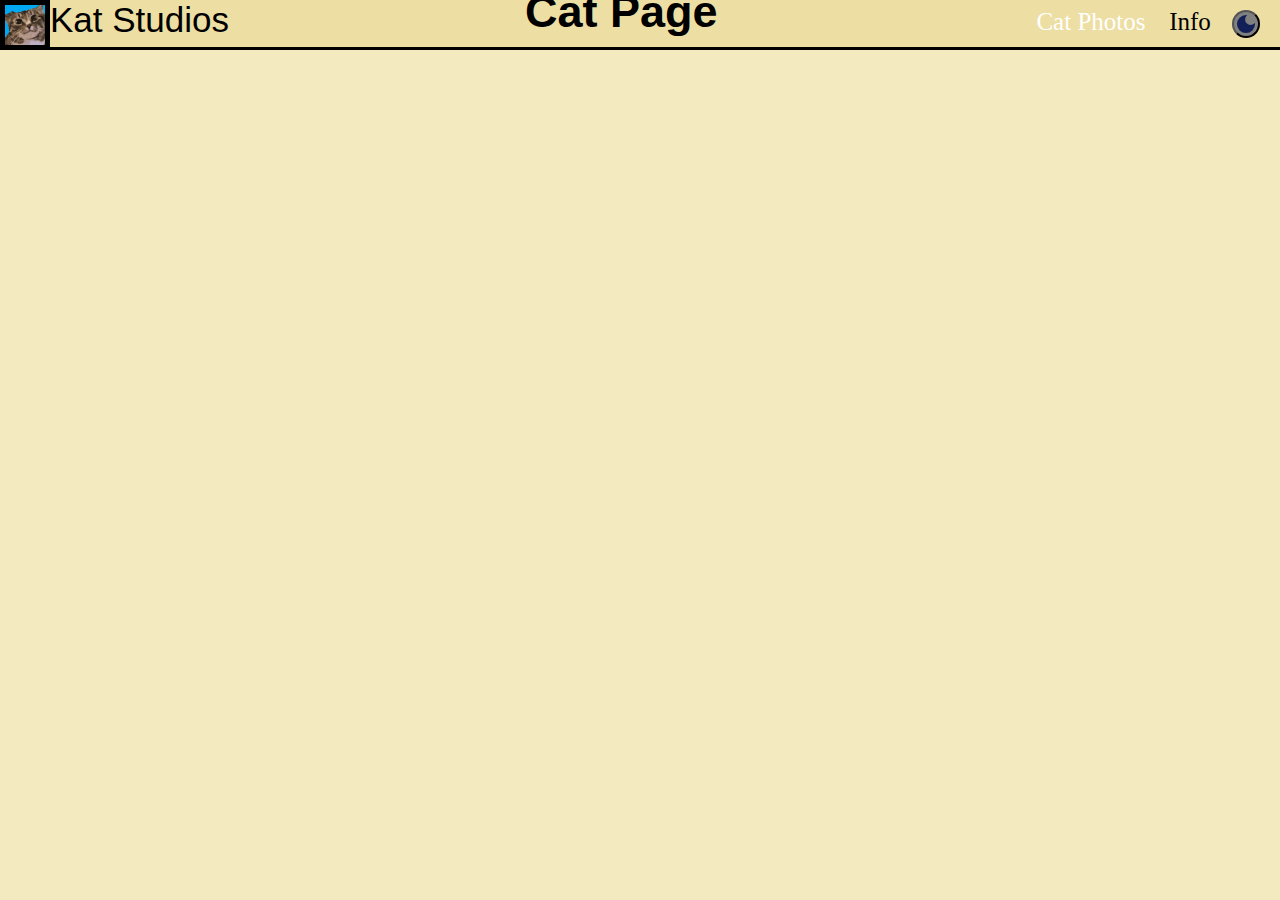
==== catphotos.html @ 7ae12c06 "fixes" ====
<!DOCTYPE html>
<html lang="en">
<head>
    <meta charset="UTF-8">
    <meta name="viewport" content="width=device-width, initial-scale=1.0">
    <title>Website 0.1.0</title>
    <link rel="icon" type="image/x-icon" href="images/kat3.png">
    <script type="text/javascript" src="js/indexjava.js" defer></script>
</head>
<body>
    <button id="theme-switch">
        <svg xmlns="http://www.w3.org/2000/svg" height="24px" viewBox="0 -960 960 960" width="24px" fill="#e8eaed"><path d="M480-120q-150 0-255-105T120-480q0-150 105-255t255-105q14 0 27.5 1t26.5 3q-41 29-65.5 75.5T444-660q0 90 63 153t153 63q55 0 101-24.5t75-65.5q2 13 3 26.5t1 27.5q0 150-105 255T480-120Z"/></svg>
        <svg xmlns="http://www.w3.org/2000/svg" height="24px" viewBox="0 -960 960 960" width="24px" fill="#e8eaed"><path d="M480-280q-83 0-141.5-58.5T280-480q0-83 58.5-141.5T480-680q83 0 141.5 58.5T680-480q0 83-58.5 141.5T480-280ZM200-440H40v-80h160v80Zm720 0H760v-80h160v80ZM440-760v-160h80v160h-80Zm0 720v-160h80v160h-80ZM256-650l-101-97 57-59 96 100-52 56Zm492 496-97-101 53-55 101 97-57 59Zm-98-550 97-101 59 57-100 96-56-52ZM154-212l101-97 55 53-97 101-59-57Z"/></svg>
    </button>
    <link rel="stylesheet" href="css/catphotos.css">
    <div class="topbar"></div>
    <a class="webname" href="index">Kat Studios</a>
    <img src="images/kat3.png" width="40" height="40" style="position:absolute; z-index: 2; top: 0; left: 0; border: 5px solid black;">
    <div class="page2" style="width: auto;">Cat Photos</div>
    <a class="page3" href="info">Info</a>
    <a class="page4" href="settings">Settings</a>
    <h1>Cat Page</h1>
</body>
</html>
---- css/catphotos.css ----
:root{
    --base-color: rgb(244, 234, 191);
    --top-bar: rgb(237, 222, 163);
    --text-color-inactive: black;
    --text-color-active: white;
    --icons: rgb(18, 32, 87);
}
.darkmode{
    --base-color: rgb(24, 19, 53);
    --top-bar: rgb(16, 13, 36);
    --text-color-inactive: rgb(255, 255, 255);
    --text-color-active: rgb(151, 161, 251);
    --icons: rgb(255, 204, 0);
}

body{
    background-color: var(--base-color)
}
.webname{
    position: absolute;
    width: 200px;
    font-family: 'Segoe UI', Tahoma, Geneva, Verdana, sans-serif;
    z-index: 1;
    font-size: 35px;
    top: 0px;
    left: 50px;
    color:var(--text-color-inactive);
    text-decoration: none;
}
.topbar {
    width: 100%;
    top: 0px;
    left: -0.5px;
    height: 47px;
    margin: auto;
    position: absolute;
    color: black;
    background-color: var(--top-bar);
    border-bottom: 3px solid rgb(0, 0, 0);
}
.page2{
    right: 80px;
    width: 70px;
    height: 25px;
    z-index: 2;
    margin: auto;
    text-align: center;
    font-size: 25px;
    text-decoration: none;
    position: absolute;
    transform: translateX(-50%);
    color: var(--text-color-active);
}
.page3{
    right: 20px;
    width: 70px;
    height: 25px;
    z-index: 2;
    margin: auto;
    text-align: center;
    font-size: 25px;
    text-decoration: none;
    position: absolute;
    transform: translateX(-50%);
    color: var(--text-color-inactive);
}
#theme-switch{
    height: 50;
    width: 50;
    padding: 0;
    border-radius: 50%;
    background-color: gray;
    position:absolute;
    z-index: 20;
    display: flex;
    justify-content: center;
    align-items: center;
    top: 10px;
    right: 20px;
}
#theme-switch svg{
    fill: var(--icons);
}
#theme-switch svg:last-child{
    display: none;
}
.darkmode #theme-switch svg:first-child{
    display: none;
}
.darkmode #theme-switch svg:last-child{
    display: block;
}
h1 {
    position: relative;
    width: 300px;
    top:-70px;
    left: 50%;
    transform: translateX(-115px);
    font-family:'Segoe UI', Tahoma, Geneva, Verdana, sans-serif;
    font-size: 45px;
    color: var(--text-color-inactive);
}
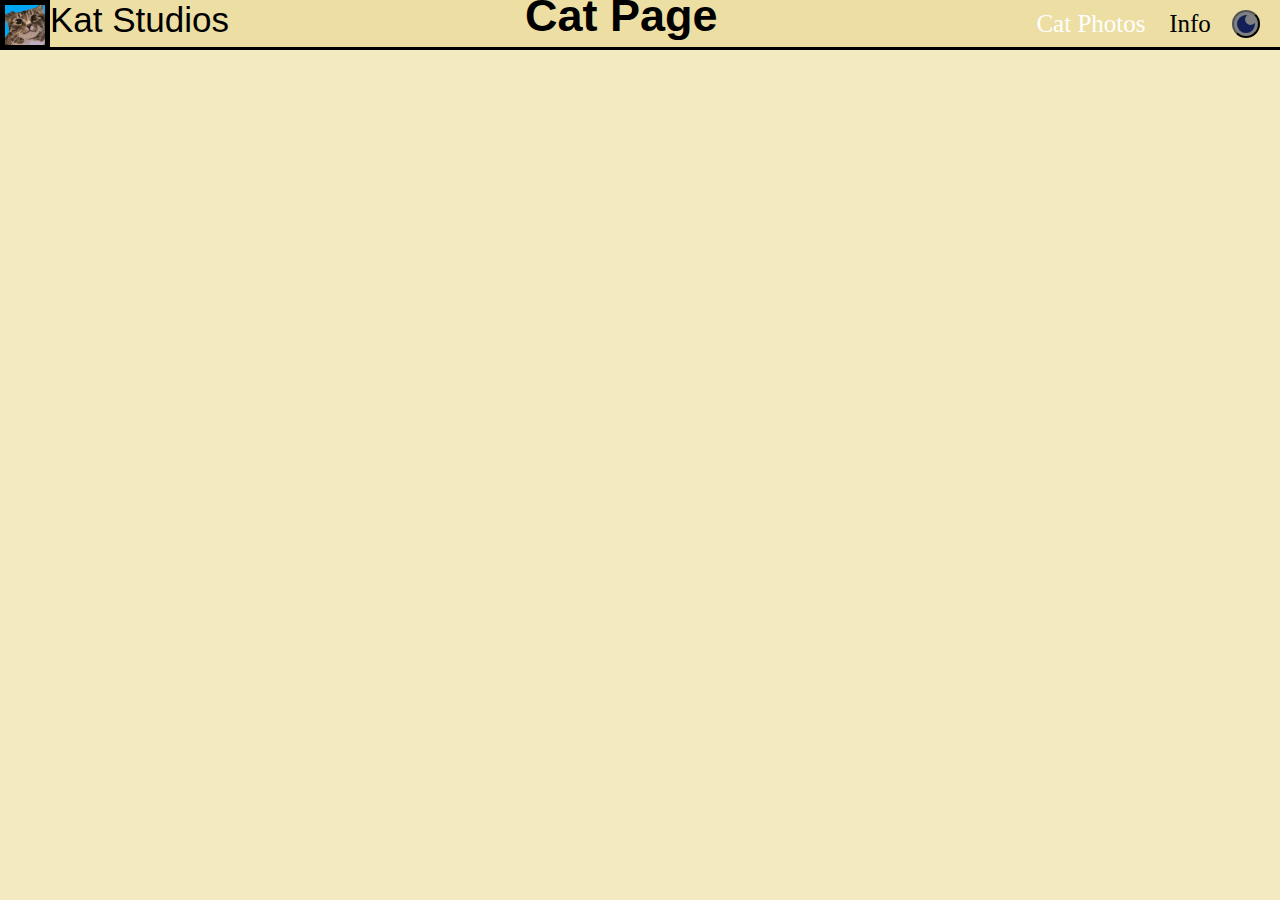
==== commit cc9d463e: "fixes" ====
--- a/catphotos.html
+++ b/catphotos.html
@@ -18,7 +18,6 @@
     <img src="images/kat3.png" width="40" height="40" style="position:absolute; z-index: 2; top: 0; left: 0; border: 5px solid black;">
     <div class="page2" style="width: auto;">Cat Photos</div>
     <a class="page3" href="info">Info</a>
-    <a class="page4" href="settings">Settings</a>
     <h1>Cat Page</h1>
 </body>
 </html>--- a/css/catphotos.css
+++ b/css/catphotos.css
@@ -41,6 +41,7 @@
 .page2{
     right: 80px;
     width: 70px;
+    top: 10px;
     height: 25px;
     z-index: 2;
     margin: auto;
@@ -54,6 +55,7 @@
 .page3{
     right: 20px;
     width: 70px;
+    top: 10px;
     height: 25px;
     z-index: 2;
     margin: auto;
@@ -93,7 +95,7 @@
 h1 {
     position: relative;
     width: 300px;
-    top:-70px;
+    top:-40px;
     left: 50%;
     transform: translateX(-115px);
     font-family:'Segoe UI', Tahoma, Geneva, Verdana, sans-serif;
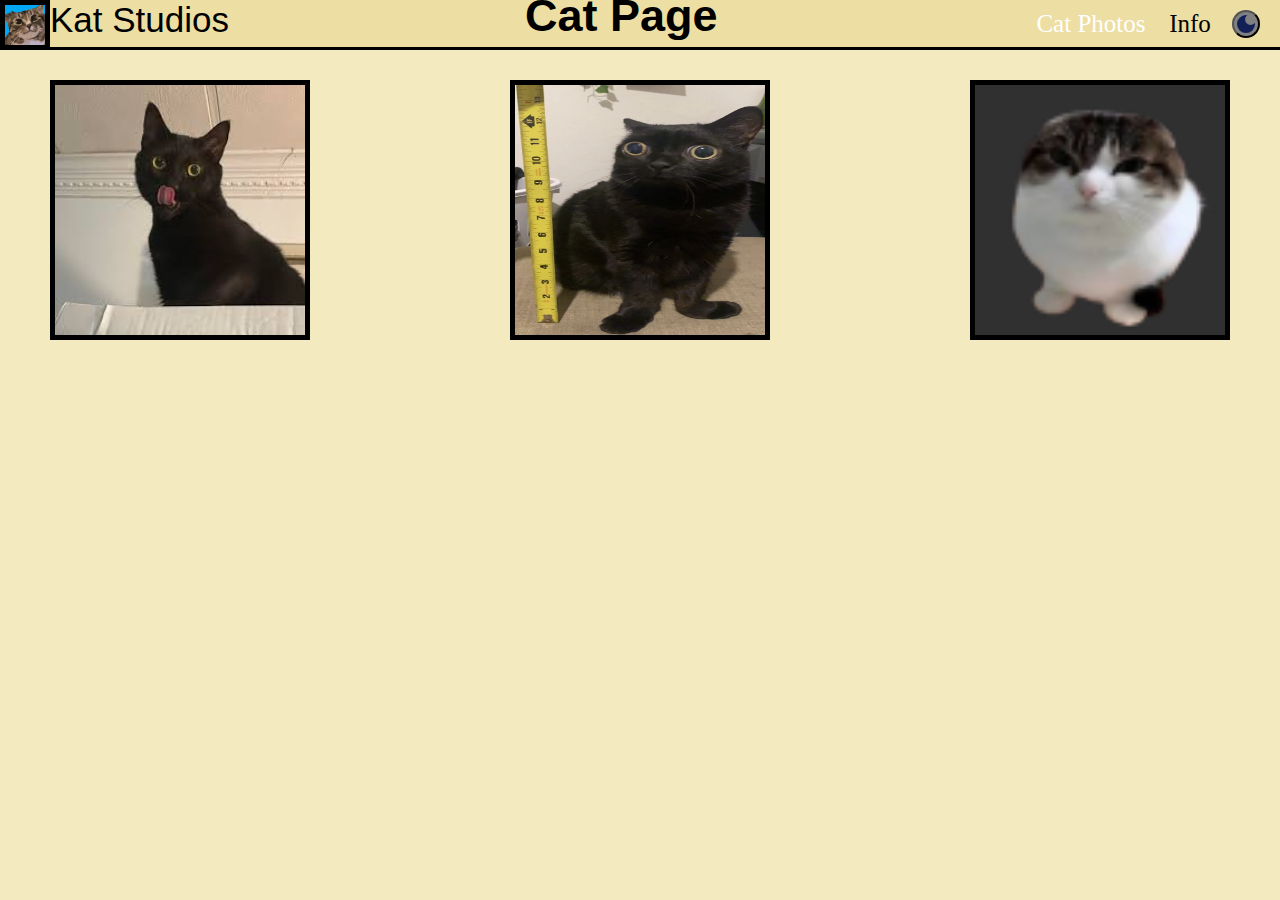
==== commit b23b2e83: "cats" ====
--- a/catphotos.html
+++ b/catphotos.html
@@ -19,5 +19,8 @@
     <div class="page2" style="width: auto;">Cat Photos</div>
     <a class="page3" href="info">Info</a>
     <h1>Cat Page</h1>
+    <img src="images/wawa.png" class="photo1" alt="Oh the misery">
+    <img src="images/mlem.jpeg" class="photo2" alt="mlem">
+    <img src="images/weirdo.png" class="photo3" alt="bigfootjinx">
 </body>
 </html>--- a/css/catphotos.css
+++ b/css/catphotos.css
@@ -101,4 +101,32 @@
     font-family:'Segoe UI', Tahoma, Geneva, Verdana, sans-serif;
     font-size: 45px;
     color: var(--text-color-inactive);
+}
+.photo1{
+    position:absolute;
+    width: 250px;
+    height: 250px;
+    top: 80px;
+    right: 50px;
+    border: 5px solid black;
+    background-color: rgb(48, 48, 48);
+}
+.photo2{
+    position:absolute;
+    width: 250px;
+    height: 250px;
+    top: 80px;
+    left: 50px;
+    border: 5px solid black;
+    background-color: rgb(48, 48, 48);
+}
+.photo3{
+    position:absolute;
+    width: 250px;
+    height: 250px;
+    top: 80px;
+    left: 50%;
+    transform: translateX(-50%);
+    border: 5px solid black;
+    background-color: rgb(48, 48, 48);
 }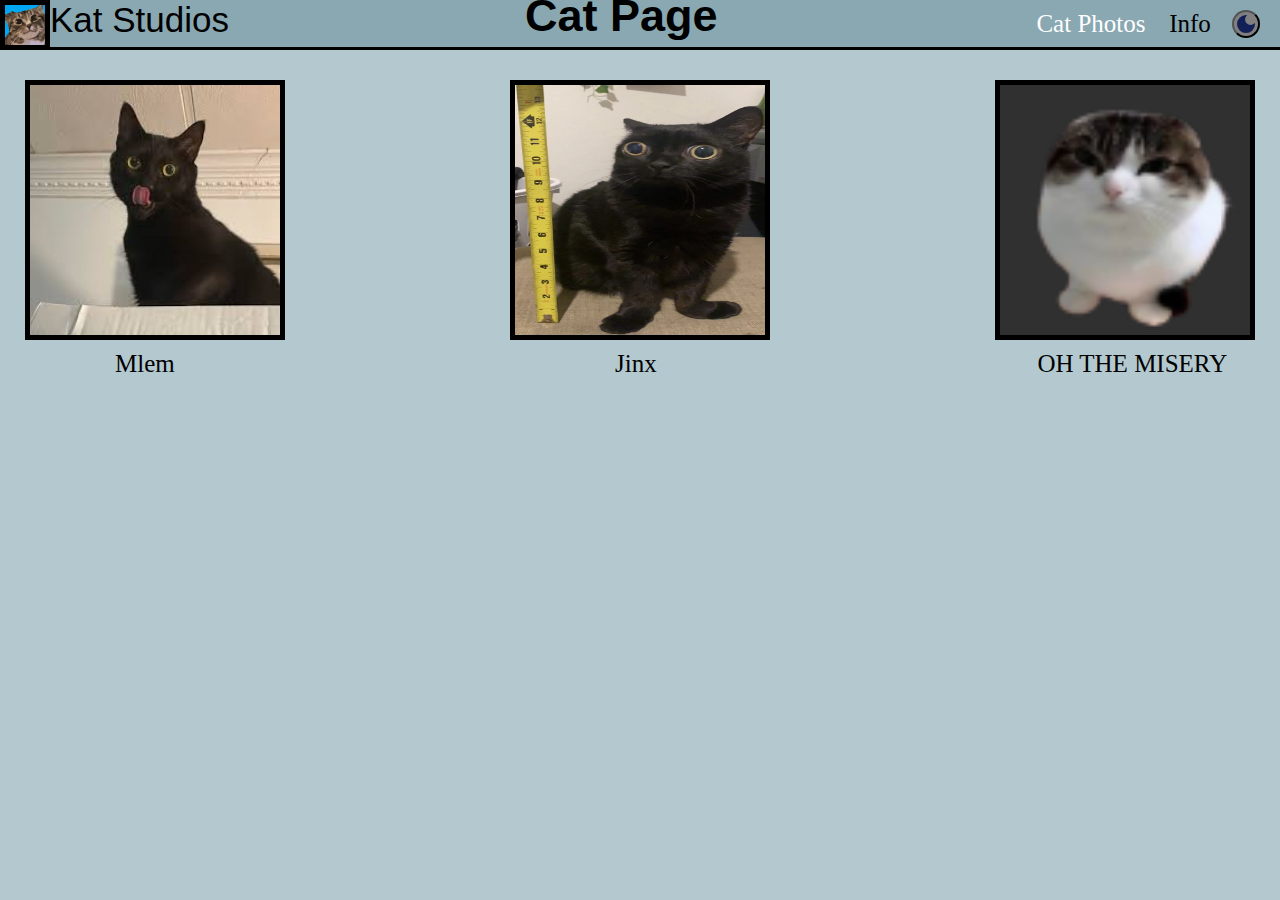
==== commit 9805220b: "mlem" ====
--- a/catphotos.html
+++ b/catphotos.html
@@ -22,5 +22,12 @@
     <img src="images/wawa.png" class="photo1" alt="Oh the misery">
     <img src="images/mlem.jpeg" class="photo2" alt="mlem">
     <img src="images/weirdo.png" class="photo3" alt="bigfootjinx">
+    <div class="mlem">Mlem</div>
+    <div class="idot">Jinx</div>
+    <div class="wawa">OH THE MISERY</div>
+    <a href="secret.html">
+        <button class="eye1">.</button>
+        <button class="eye2">.</button>
+    </a>
 </body>
 </html>--- a/css/catphotos.css
+++ b/css/catphotos.css
@@ -1,6 +1,6 @@
 :root{
-    --base-color: rgb(244, 234, 191);
-    --top-bar: rgb(237, 222, 163);
+    --base-color: #B3C8CF;
+    --top-bar: #89A8B2;
     --text-color-inactive: black;
     --text-color-active: white;
     --icons: rgb(18, 32, 87);
@@ -107,7 +107,7 @@
     width: 250px;
     height: 250px;
     top: 80px;
-    right: 50px;
+    right: 25px;
     border: 5px solid black;
     background-color: rgb(48, 48, 48);
 }
@@ -116,7 +116,7 @@
     width: 250px;
     height: 250px;
     top: 80px;
-    left: 50px;
+    left: 25px;
     border: 5px solid black;
     background-color: rgb(48, 48, 48);
 }
@@ -129,4 +129,56 @@
     transform: translateX(-50%);
     border: 5px solid black;
     background-color: rgb(48, 48, 48);
+}
+.mlem{
+    position: absolute;
+    width: 250px;
+    height: 20px;
+    top: 350px;
+    left: 115px;
+    color: var(--text-color-inactive);
+    font-family:Georgia, 'Times New Roman', Times, serif;
+    font-size: 25px;
+}
+.idot{
+    position: absolute;
+    width: 250px;
+    height: 20px;
+    top: 350px;
+    left: 50%;
+    transform: translateX(-10%);
+    color: var(--text-color-inactive);
+    font-family:Georgia, 'Times New Roman', Times, serif;
+    font-size: 25px;
+}
+.wawa{
+    position: absolute;
+    width: 250px;
+    height: 20px;
+    top: 350px;
+    left: 83%;
+    transform: translateX(-10%);
+    color: var(--text-color-inactive);
+    font-family:Georgia, 'Times New Roman', Times, serif;
+    font-size: 25px;
+}
+.eye1{
+    position: absolute;
+    z-index: 2;
+    top: 135px;
+    left: 49%;
+    background: transparent;
+    color: transparent;
+    border: transparent;
+    cursor: pointer;
+}
+.eye2{
+    position: absolute;
+    z-index: 2;
+    top: 140px;
+    left: 54%;
+    background: transparent;
+    color: transparent;
+    border: transparent;
+    cursor: pointer;
 }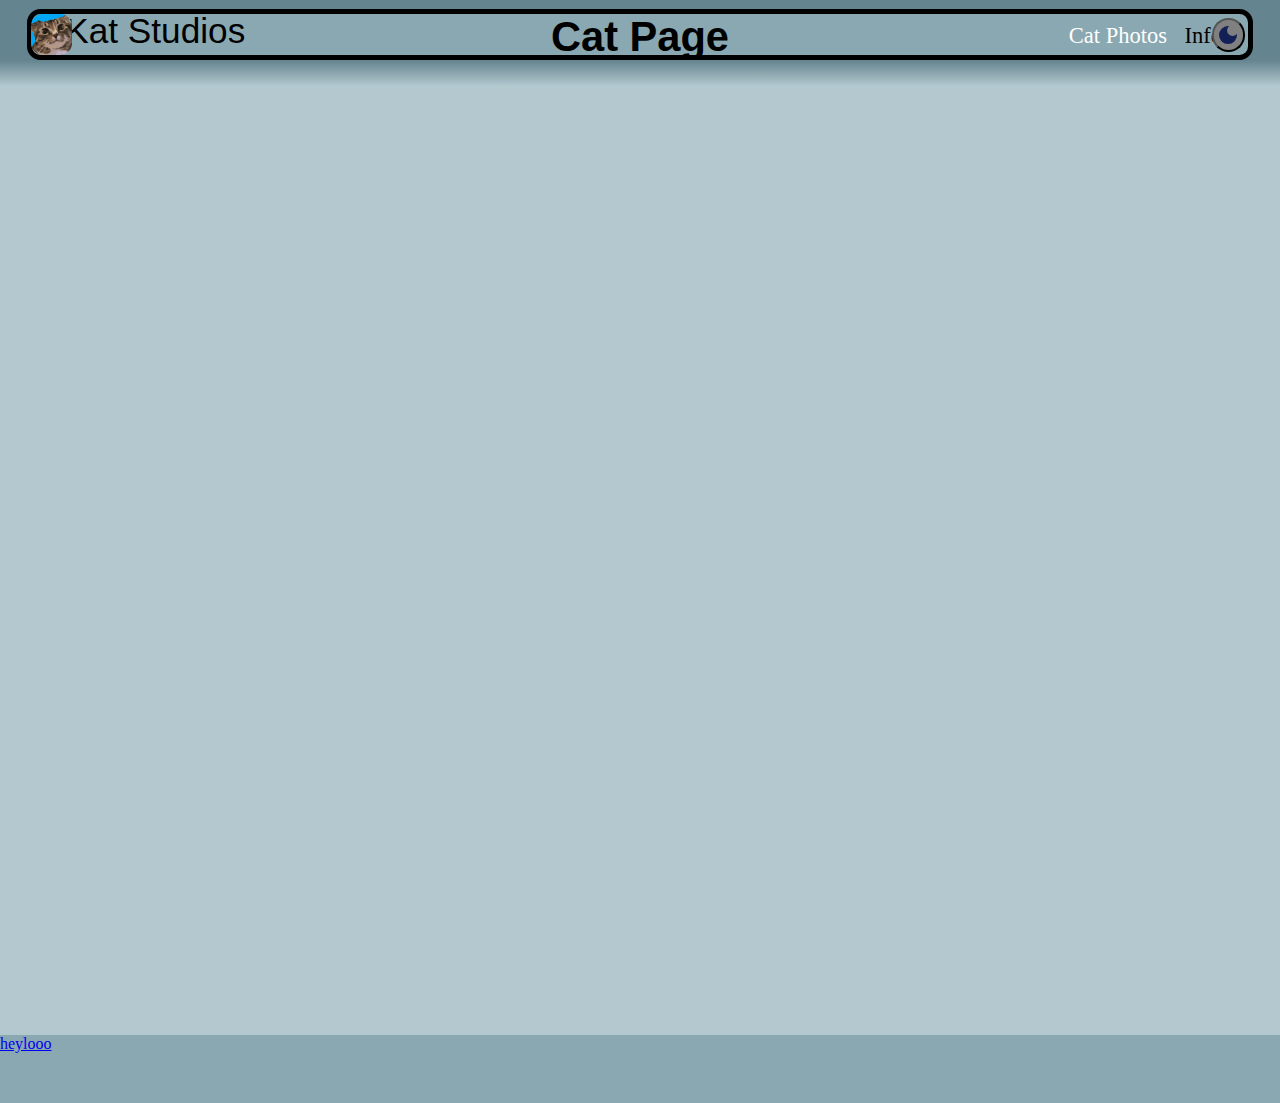
==== commit ea203d60: "layout changes" ====
--- a/catphotos.html
+++ b/catphotos.html
@@ -5,29 +5,24 @@
     <meta name="viewport" content="width=device-width, initial-scale=1.0">
     <title>Website 0.1.0</title>
     <link rel="icon" type="image/x-icon" href="images/kat3.png">
+    <link rel="stylesheet" href="css/catphotos.css">
     <script type="text/javascript" src="js/indexjava.js" defer></script>
 </head>
 <body>
     <button id="theme-switch">
-        <svg xmlns="http://www.w3.org/2000/svg" height="24px" viewBox="0 -960 960 960" width="24px" fill="#e8eaed"><path d="M480-120q-150 0-255-105T120-480q0-150 105-255t255-105q14 0 27.5 1t26.5 3q-41 29-65.5 75.5T444-660q0 90 63 153t153 63q55 0 101-24.5t75-65.5q2 13 3 26.5t1 27.5q0 150-105 255T480-120Z"/></svg>
-        <svg xmlns="http://www.w3.org/2000/svg" height="24px" viewBox="0 -960 960 960" width="24px" fill="#e8eaed"><path d="M480-280q-83 0-141.5-58.5T280-480q0-83 58.5-141.5T480-680q83 0 141.5 58.5T680-480q0 83-58.5 141.5T480-280ZM200-440H40v-80h160v80Zm720 0H760v-80h160v80ZM440-760v-160h80v160h-80Zm0 720v-160h80v160h-80ZM256-650l-101-97 57-59 96 100-52 56Zm492 496-97-101 53-55 101 97-57 59Zm-98-550 97-101 59 57-100 96-56-52ZM154-212l101-97 55 53-97 101-59-57Z"/></svg>
+        <svg xmlns="http://www.w3.org/2000/svg" height="24px" viewBox="0 -960 960 960" width="24px"><path d="M480-120q-150 0-255-105T120-480q0-150 105-255t255-105q14 0 27.5 1t26.5 3q-41 29-65.5 75.5T444-660q0 90 63 153t153 63q55 0 101-24.5t75-65.5q2 13 3 26.5t1 27.5q0 150-105 255T480-120Z"/></svg>
+        <svg xmlns="http://www.w3.org/2000/svg" height="24px" viewBox="0 -960 960 960" width="24px"><path d="M480-280q-83 0-141.5-58.5T280-480q0-83 58.5-141.5T480-680q83 0 141.5 58.5T680-480q0 83-58.5 141.5T480-280ZM200-440H40v-80h160v80Zm720 0H760v-80h160v80ZM440-760v-160h80v160h-80ZM0.3 720v-160h80v160h-80ZM256-650l-101-97 57-59 96 100-52 56Zm492 496-97-101 53-55 101 97-57 59Zm-98-550 97-101 59 57-100 96-56-52ZM154-212l101-97 55 53-97 101-59-57Z"/></svg>
     </button>
-    <link rel="stylesheet" href="css/catphotos.css">
     <div class="topbar"></div>
+    <div class="topbg"></div>
+    <div class="bottombar">
+        <a href="catphotos.html">heylooo</a>
+    </div>
+    <div class="imgbar1"></div>
     <a class="webname" href="index">Kat Studios</a>
-    <img src="images/kat3.png" width="40" height="40" style="position:absolute; z-index: 2; top: 0; left: 0; border: 5px solid black;">
+    <img src="images/kat3.png" style="position:absolute; z-index: 2; top: 1.5vh; left: 2.4%; border-radius: 1.3vh; height: 4.6vh; width: auto;">
     <div class="page2" style="width: auto;">Cat Photos</div>
     <a class="page3" href="info">Info</a>
     <h1>Cat Page</h1>
-    <img src="images/wawa.png" class="photo1" alt="Oh the misery">
-    <img src="images/mlem.jpeg" class="photo2" alt="mlem">
-    <img src="images/weirdo.png" class="photo3" alt="bigfootjinx">
-    <div class="mlem">Mlem</div>
-    <div class="idot">Jinx</div>
-    <div class="wawa">OH THE MISERY</div>
-    <a href="secret.html">
-        <button class="eye1">.</button>
-        <button class="eye2">.</button>
-    </a>
 </body>
-</html>+</html>
--- a/css/catphotos.css
+++ b/css/catphotos.css
@@ -1,84 +1,87 @@
 :root{
     --base-color: #B3C8CF;
     --top-bar: #89A8B2;
+    --top-bar-variant: #64848f;
     --text-color-inactive: black;
     --text-color-active: white;
     --icons: rgb(18, 32, 87);
+    --border: rgb(0,0,0);
 }
 .darkmode{
     --base-color: rgb(24, 19, 53);
     --top-bar: rgb(16, 13, 36);
+    --top-bar-variant: rgb(10, 8, 26);
     --text-color-inactive: rgb(255, 255, 255);
     --text-color-active: rgb(151, 161, 251);
     --icons: rgb(255, 204, 0);
+    --border: rgb(47, 40, 109);
 }
-
+::-webkit-scrollbar {
+    display: none;
+}
 body{
-    background-color: var(--base-color)
+    background-color: var(--base-color);
+    overflow: scroll;
 }
 .webname{
     position: absolute;
-    width: 200px;
+    width: auto;
     font-family: 'Segoe UI', Tahoma, Geneva, Verdana, sans-serif;
     z-index: 1;
-    font-size: 35px;
-    top: 0px;
-    left: 50px;
-    color:var(--text-color-inactive);
+    font-size: 2.2rem;
+    top: 3vh;
+    left: 5.1%;
+    color: var(--text-color-inactive);
     text-decoration: none;
+    transform: translateY(-40%);
 }
 .topbar {
-    width: 100%;
-    top: 0px;
-    left: -0.5px;
-    height: 47px;
+    width: 95%;
+    top: 1vh;
+    left: 50%;
+    transform: translateX(-50%);
+    height: 4.5vh;
     margin: auto;
     position: absolute;
     color: black;
     background-color: var(--top-bar);
-    border-bottom: 3px solid rgb(0, 0, 0);
+    border: 0.6vh solid var(--border);
+    border-radius: 1.5vh;
+    z-index: 1;
 }
-.page2{
-    right: 80px;
-    width: 70px;
-    top: 10px;
-    height: 25px;
+.page2, .page3 {
+    width: 7vw;
+    top: 2.5vh;
+    height: 2.5vh;
     z-index: 2;
     margin: auto;
     text-align: center;
-    font-size: 25px;
+    font-size: 2.5vh;
     text-decoration: none;
     position: absolute;
     transform: translateX(-50%);
+}
+.page2 {
+    right: 5vw;
     color: var(--text-color-active);
 }
-.page3{
-    right: 20px;
-    width: 70px;
-    top: 10px;
-    height: 25px;
-    z-index: 2;
-    margin: auto;
-    text-align: center;
-    font-size: 25px;
-    text-decoration: none;
-    position: absolute;
-    transform: translateX(-50%);
-    color: var(--text-color-inactive);
+.page3 {
+    right: -1vw;
+    color: var(--text-color-inactive)
 }
-#theme-switch{
-    height: 50;
-    width: 50;
+#theme-switch {
+    height: 3.7vh;
+    width: 3.7vh;
     padding: 0;
     border-radius: 50%;
     background-color: gray;
-    position:absolute;
+    position: absolute;
     z-index: 20;
     display: flex;
     justify-content: center;
     align-items: center;
-    top: 10px;
-    right: 20px;
+    top: 2.05vh;
+    right: 2.75%;
 }
 #theme-switch svg{
     fill: var(--icons);
@@ -93,92 +96,72 @@
     display: block;
 }
 h1 {
-    position: relative;
-    width: 300px;
-    top:-40px;
+    position: absolute;
+    width: auto;
+    top: 5vh;
     left: 50%;
-    transform: translateX(-115px);
-    font-family:'Segoe UI', Tahoma, Geneva, Verdana, sans-serif;
-    font-size: 45px;
+    transform: translateX(-50%) translateY(-125%);
+    font-family: 'Segoe UI', Tahoma, Geneva, Verdana, sans-serif;
+    font-size: 2.6rem;
     color: var(--text-color-inactive);
+    z-index: 2;
 }
-.photo1{
-    position:absolute;
-    width: 250px;
-    height: 250px;
-    top: 80px;
-    right: 25px;
-    border: 5px solid black;
-    background-color: rgb(48, 48, 48);
-}
-.photo2{
-    position:absolute;
-    width: 250px;
-    height: 250px;
-    top: 80px;
-    left: 25px;
-    border: 5px solid black;
-    background-color: rgb(48, 48, 48);
-}
-.photo3{
-    position:absolute;
-    width: 250px;
-    height: 250px;
-    top: 80px;
+.topbg {
+    width: 100%;
+    top: 0px;
     left: 50%;
     transform: translateX(-50%);
-    border: 5px solid black;
-    background-color: rgb(48, 48, 48);
+    height: 9.5vh;
+    margin: auto;
+    position: absolute;
+    z-index: 0;
+    color: black;
+    background: linear-gradient(to bottom, var(--top-bar-variant) 70%, rgba(255, 255, 255, 0) 100%);
 }
-.mlem{
+.bottombar{
+    width: 100%;
+    top: 115vh;
+    left: 50%;
+    transform: translateX(-50%);
+    height: 7.5vh;
+    margin: auto;
     position: absolute;
-    width: 250px;
-    height: 20px;
-    top: 350px;
-    left: 115px;
-    color: var(--text-color-inactive);
-    font-family:Georgia, 'Times New Roman', Times, serif;
-    font-size: 25px;
+    color: black;
+    background-color: var(--top-bar);
 }
-.idot{
-    position: absolute;
-    width: 250px;
-    height: 20px;
-    top: 350px;
-    left: 50%;
-    transform: translateX(-10%);
-    color: var(--text-color-inactive);
-    font-family:Georgia, 'Times New Roman', Times, serif;
-    font-size: 25px;
-}
-.wawa{
-    position: absolute;
-    width: 250px;
-    height: 20px;
-    top: 350px;
-    left: 83%;
-    transform: translateX(-10%);
-    color: var(--text-color-inactive);
-    font-family:Georgia, 'Times New Roman', Times, serif;
-    font-size: 25px;
-}
-.eye1{
+.imgbar1 {
     position: absolute;
     z-index: 2;
-    top: 135px;
-    left: 49%;
-    background: transparent;
-    color: transparent;
-    border: transparent;
-    cursor: pointer;
+    top: 1.4vh;
+    left: 4.1%;
+    background-color: var(--border);
+    height: 5vh;
+    width: 0.8vw;
+    border-radius: 13px;
 }
-.eye2{
-    position: absolute;
-    z-index: 2;
-    top: 140px;
-    left: 54%;
-    background: transparent;
-    color: transparent;
-    border: transparent;
-    cursor: pointer;
-}+
+@media screen and (max-width: 768px) {
+    .imgbar1 {
+        left: 5.1vw;
+    }
+    h1 {
+        top: 6vh;
+        font-size: 2.2rem;
+    }
+    .webname {
+        top: 3.5vh;
+    }
+}
+
+@media screen and (max-width: 480px) {
+    .imgbar1 {
+        left: 7.1vw;
+    }
+    h1 {
+        top: 7vh;
+        font-size: 1.8rem;
+    }
+    .webname {
+        top: 4vh;
+    }
+}
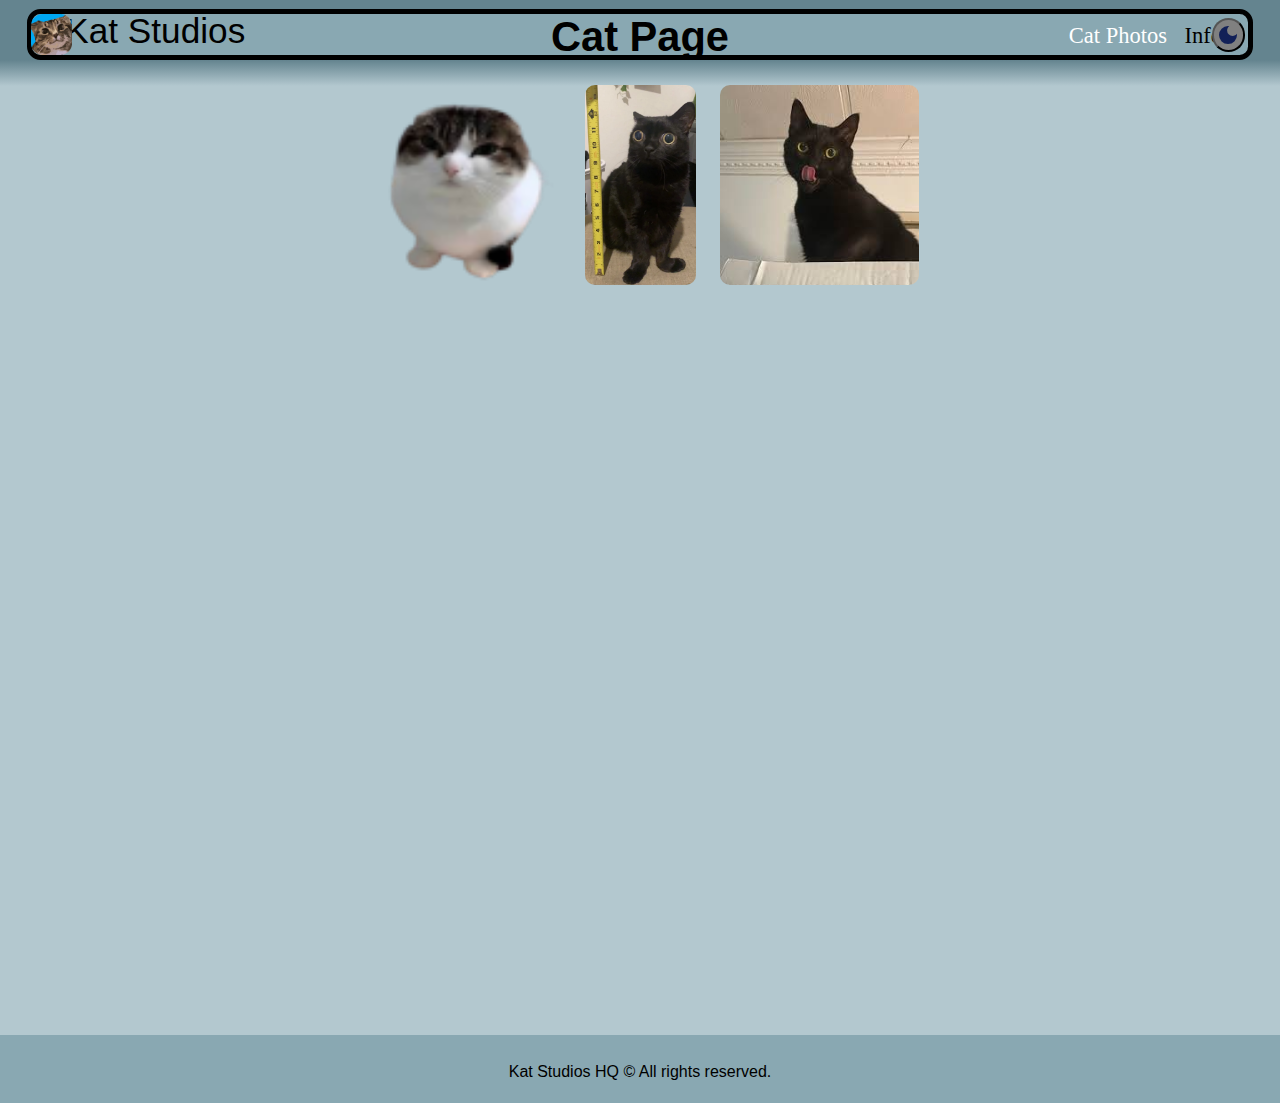
==== commit eb4a8e38: "final changes" ====
--- a/catphotos.html
+++ b/catphotos.html
@@ -10,19 +10,35 @@
 </head>
 <body>
     <button id="theme-switch">
-        <svg xmlns="http://www.w3.org/2000/svg" height="24px" viewBox="0 -960 960 960" width="24px"><path d="M480-120q-150 0-255-105T120-480q0-150 105-255t255-105q14 0 27.5 1t26.5 3q-41 29-65.5 75.5T444-660q0 90 63 153t153 63q55 0 101-24.5t75-65.5q2 13 3 26.5t1 27.5q0 150-105 255T480-120Z"/></svg>
-        <svg xmlns="http://www.w3.org/2000/svg" height="24px" viewBox="0 -960 960 960" width="24px"><path d="M480-280q-83 0-141.5-58.5T280-480q0-83 58.5-141.5T480-680q83 0 141.5 58.5T680-480q0 83-58.5 141.5T480-280ZM200-440H40v-80h160v80Zm720 0H760v-80h160v80ZM440-760v-160h80v160h-80ZM0.3 720v-160h80v160h-80ZM256-650l-101-97 57-59 96 100-52 56Zm492 496-97-101 53-55 101 97-57 59Zm-98-550 97-101 59 57-100 96-56-52ZM154-212l101-97 55 53-97 101-59-57Z"/></svg>
+        <svg xmlns="http://www.w3.org/2000/svg" height="24px" viewBox="0 -960 960 960" width="24px">
+            <path d="M480-120q-150 0-255-105T120-480q0-150 105-255t255-105q14 0 27.5 1t26.5 3q-41 29-65.5 75.5T444-660q0 90 63 153t153 63q55 0 101-24.5t75-65.5q2 13 3 26.5t1 27.5q0 150-105 255T480-120Z"/>
+        </svg>
+        <svg xmlns="http://www.w3.org/2000/svg" height="24px" viewBox="0 -960 960 960" width="24px">
+            <path d="M480-280q-83 0-141.5-58.5T280-480q0-83 58.5-141.5T480-680q83 0 141.5 58.5T680-480q0 83-58.5 141.5T480-280ZM200-440H40v-80h160v80Zm720 0H760v-80h160v80ZM440-760v-160h80v160h-80ZM0.3 720v-160h80v160h-80ZM256-650l-101-97 57-59 96 100-52 56Zm492 496-97-101 53-55 101 97-57 59Zm-98-550 97-101 59 57-100 96-56-52ZM154-212l101-97 55 53-97 101-59-57Z"/>
+        </svg>
     </button>
     <div class="topbar"></div>
     <div class="topbg"></div>
     <div class="bottombar">
-        <a href="catphotos.html">heylooo</a>
-    </div>
+        <p class="rights">Kat Studios HQ &copy; All rights reserved.</p>
+    </div> 
     <div class="imgbar1"></div>
     <a class="webname" href="index">Kat Studios</a>
     <img src="images/kat3.png" style="position:absolute; z-index: 2; top: 1.5vh; left: 2.4%; border-radius: 1.3vh; height: 4.6vh; width: auto;">
     <div class="page2" style="width: auto;">Cat Photos</div>
     <a class="page3" href="info">Info</a>
     <h1>Cat Page</h1>
+
+    <div class="cat-images">
+        <img src="images/wawa.png" alt="Wawa">
+        <img src="images/weirdo.png" alt="Weirdo">
+        <img src="images/mlem.jpeg" alt="Mlem">
+    </div>
+    
+    <div class="youtube-embed" style="text-align: center; margin-top: 20px;">
+        <iframe width="560" height="315" src="https://www.youtube.com/embed/czT-P-Nm6-s" 
+        title="YouTube video player" frameborder="0" allow="accelerometer; autoplay; clipboard-write; 
+        encrypted-media; gyroscope; picture-in-picture" allowfullscreen></iframe>
+    </div>
 </body>
 </html>
--- a/css/catphotos.css
+++ b/css/catphotos.css
@@ -165,3 +165,24 @@
         top: 4vh;
     }
 }
+.cat-images {
+    margin-top: 75px;
+    text-align: center;
+    position: relative;
+}
+
+.cat-images img {
+    height: 200px;
+    margin: 10px;
+    border-radius: 10px;
+}
+
+.rights {
+    color: var(--text-color-inactive);
+    text-align: center;
+    position: absolute;
+    top: 50%;
+    left: 50%;
+    transform: translate(-50%, -125%);
+    font-family: 'Gill Sans', 'Gill Sans MT', Calibri, 'Trebuchet MS', sans-serif;
+}
